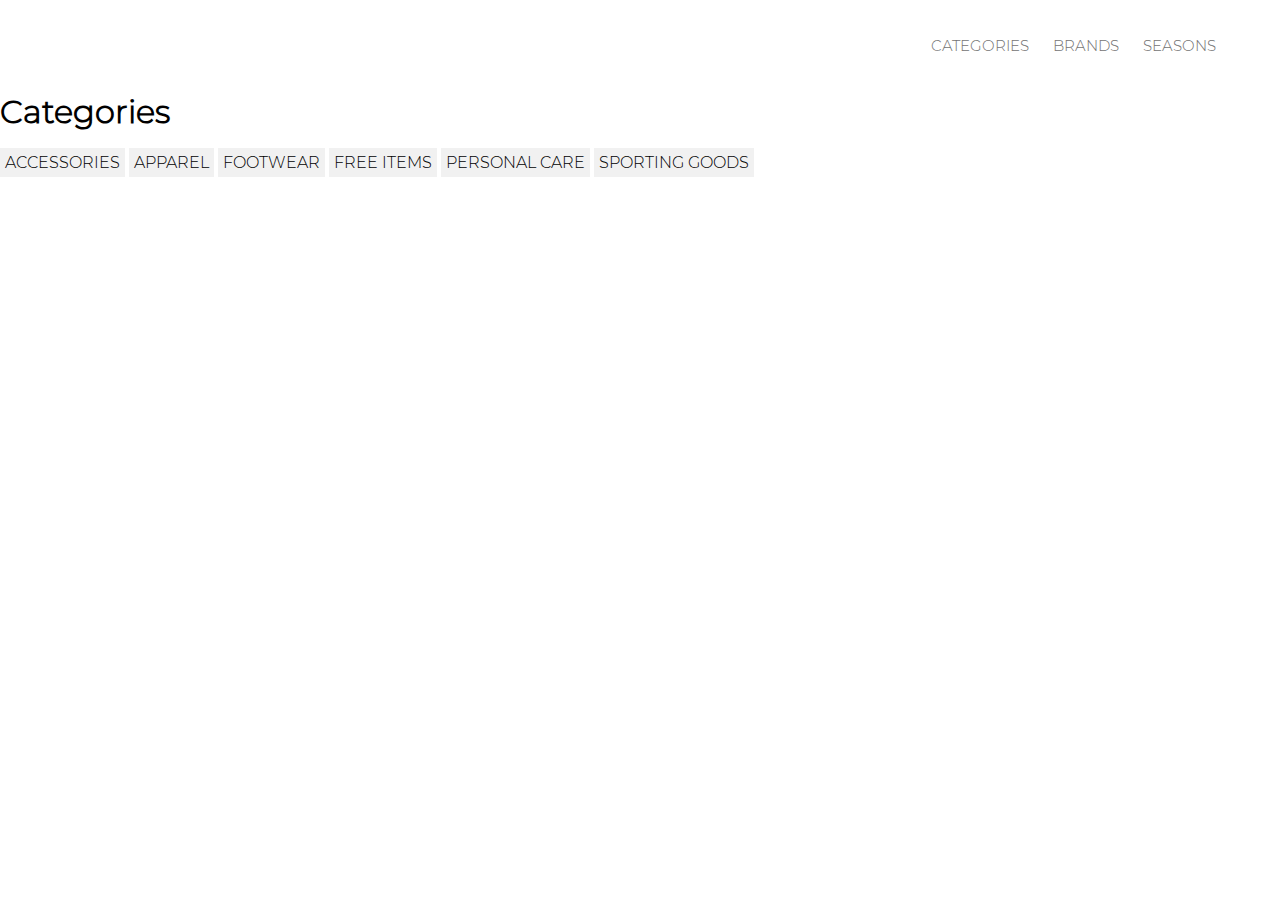
==== categories.html @ 235ca6b6 "New changes" ====
<!DOCTYPE html>
<html lang="en">
  <head>
    <meta charset="UTF-8" />
    <meta http-equiv="X-UA-Compatible" content="IE=edge" />
    <meta name="viewport" content="width=device-width, initial-scale=1.0" />
    <link rel="stylesheet" href="style.css">
    <title>Document</title>
  </head>
  <body>
    <header>
      <nav>
        <ul>
          <li>
            <a href="categories.html">Categories</a>
            <a href="categories.html">Brands</a>
            <a href="categories.html">Seasons</a>
          </li>
        </ul>
      </nav>
    </header>
    <main>
      <h1>Categories</h1>
      <section id="categories">
        <a href="productlist.html">Accessories</a>
        <a href="productlist.html">Apparel</a>
        <a href="productlist.html">Footwear</a>
        <a href="productlist.html">Free items</a>
        <a href="productlist.html">Personal Care</a>
        <a href="productlist.html">Sporting goods</a>
      </section>
    </main>
    <footer></footer>
  </body>
</html>
---- style.css ----
@font-face {
    font-family: montserrat;
    src: url(montserrat-kopi/Montserrat-Light.otf);
}
body {
    margin: 0 auto 0;
    font-family: montserrat;
}
ul {
    list-style: none;
}
a {
    text-decoration: none;
    color: black;
    padding: 5px;
    margin-top: 10px;
    background-color: rgb(241, 241, 241);
    text-transform: uppercase;
   
}
nav {
    display: flex;
    justify-content: flex-end;
}
nav a {
    color: rgb(115, 115, 115);
    margin-left: 20px;
    font-size: 15px;
    padding: 0;
    background-color: white
}

header {
    margin-inline: 5%;
    margin-top: 20px;
}

h3, h4, h5 {
    margin: 5px;
    text-transform: uppercase;
}

h2 {
    text-transform: uppercase;
}

img {
    max-width: 100%;
}
#productlist {
    display: grid;
    grid-template-columns: 1fr 1fr;
    gap: 3em;
    padding: 80px;
}

@media (min-width: 900px) {
    #productlist {
    display: grid;
    grid-template-columns: 1fr 1fr 1fr;
    gap: 3em;
    padding: 90px;
}
}

.product-text {
    display: flex;

}
.product-text h3{
    font-size: 15px;
    color: rgb(115, 115, 115);
}


.price.discount {
position: relative;
}
.price.discount h5 {
    position: absolute;
    right: 0;
}
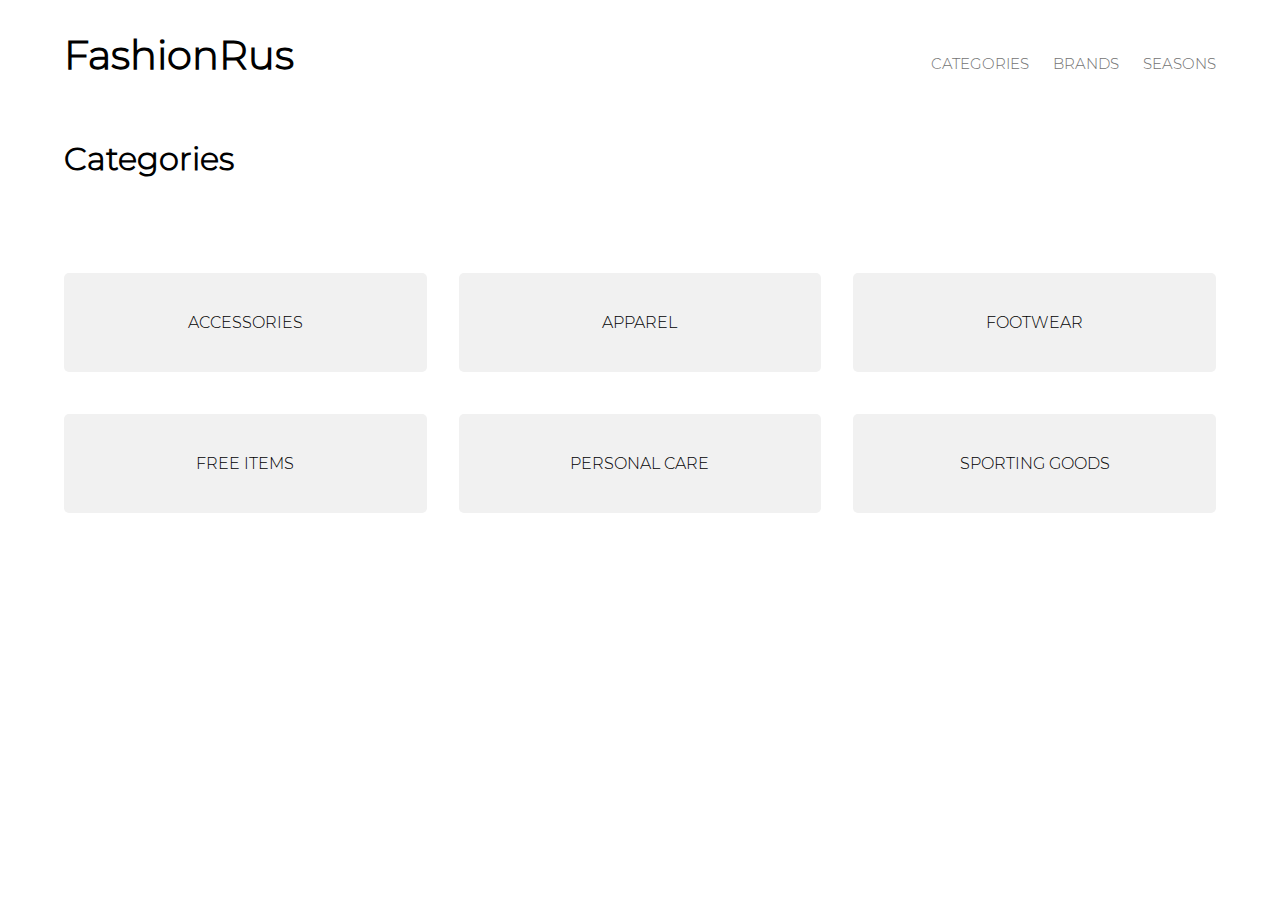
==== commit 3c53cb31: "final" ====
--- a/categories.html
+++ b/categories.html
@@ -10,6 +10,8 @@
   <body>
     <header>
       <nav>
+         <a class="logo" href="index.html"> FashionRus</a>
+      
         <ul>
           <li>
             <a href="categories.html">Categories</a>
--- a/style.css
+++ b/style.css
@@ -20,7 +20,8 @@
 }
 nav {
     display: flex;
-    justify-content: flex-end;
+    justify-content: space-between;
+    align-items: baseline;
 }
 nav a {
     color: rgb(115, 115, 115);
@@ -29,6 +30,13 @@
     padding: 0;
     background-color: white
 }
+.logo {
+    color: black;
+    text-transform: none;
+    font-size: 40px;
+    font-weight: bold;
+    margin-left: 0;
+}
 
 header {
     margin-inline: 5%;
@@ -36,30 +44,104 @@
 }
 
 h3, h4, h5 {
-    margin: 5px;
+    margin: 1px;
     text-transform: uppercase;
+}
+
+h1 {
+    margin-left: 5%;
+    margin-top: 50px;
 }
 
 h2 {
     text-transform: uppercase;
-}
-
+    margin-bottom: 5px;
+    font-size: 17px;
+}
+h3 {
+    margin-bottom: 10px;
+    font-size: 15px;
+}
+p {
+    margin: 10px;
+    margin-left: 0px;
+}
 img {
     max-width: 100%;
 }
+
+/* Frontpage */
+#frontpage {
+    text-align: center;
+    padding-top: 15%;
+}
+
+#frontpage h1 {
+    text-transform: uppercase;
+    margin-left: 0;
+}
+
+#frontpage a{
+    margin: 10px;
+    padding: 10px;
+    border-radius: 5px;
+}
+#frontpage ul {
+    margin-top: 40px;
+    padding-left: 0;
+}
+/*  */
+
+
+/* categories */
+
+#categories {
+    display: grid;
+    grid-template-columns: 1fr 1fr;
+    gap: 2em;
+    padding: 5%;
+}
+@media (min-width: 800px) {
+#categories {
+    display: grid;
+    grid-template-columns: 1fr 1fr 1fr;
+    gap: 2em;
+    padding: 5%;
+} 
+}
+
+#categories a {
+    padding: 40px;
+    text-align: center;
+    border-radius: 5px;
+}
+
+/*  */
+
+
+/* productlist  */
 #productlist {
     display: grid;
     grid-template-columns: 1fr 1fr;
-    gap: 3em;
-    padding: 80px;
+    gap: 4em;
+    padding: 5%;
 }
 
 @media (min-width: 900px) {
     #productlist {
     display: grid;
     grid-template-columns: 1fr 1fr 1fr;
-    gap: 3em;
-    padding: 90px;
+    gap: 4em;
+    padding: 5%;
+}
+}
+
+@media (min-width: 1200px) {
+    #productlist {
+    display: grid;
+    grid-template-columns: 1fr 1fr 1fr 1fr;
+    gap: 4em;
+    padding-inline: 5%;
 }
 }
 
@@ -72,11 +154,155 @@
     color: rgb(115, 115, 115);
 }
 
-
-.price.discount {
-position: relative;
-}
-.price.discount h5 {
+.product-bag-soldout-discount p, .product-bottle-discount p{
+color: red;
+}
+
+.discount p {
+    color: black;
+    font-size: 13px;
+}
+.buy-link {
+    margin-top: 20px;
+}
+
+.overlay_soldout {
+    position: relative;
+}
+.overlay {
     position: absolute;
-    right: 0;
-}+    top: 0;
+    left: 0;
+    width: 100%;
+    height: 100%;
+    background-color: rgba(0, 0, 0, 0.5);
+    color: white;
+    display: flex;
+    align-items: center;
+    justify-content: center;
+}
+.overlay h2 {
+    font-size: 30px;
+}
+
+.overlay_discount {
+    position: relative;
+}
+.discount-procent {
+    position: absolute;
+    left: 0;
+    top: 5%;
+    width: 35%;
+    background-color: red;
+    display: flex;
+    justify-content: center;
+    align-items: center;
+    color: white;
+}
+.discount-procent h2{
+    margin: 5px;
+    padding: 5px;
+}
+/*  */
+
+/* Product */
+@media (min-width: 800px) {
+#product {
+display: grid;
+grid-template-columns: 1.5fr 1fr;
+gap: 2em;
+padding: 5%;
+}  
+
+#product h2 {
+    font-size: 40px;
+    margin-top: 0;
+}
+
+#product p {
+    font-size: 25px;
+    margin-top: 40px;
+}
+
+aside {
+    /* background-color:  rgb(241, 241, 241); */
+    max-width: 100%;
+    padding: 5%;
+}
+}
+
+#product {
+padding: 5%;
+}   
+
+#product h3 {
+    font-size: 20px;
+    margin-top: 10px;
+    color: rgb(115, 115, 115);
+}
+
+#product h2 {
+    font-size: 30px;
+    margin-top: 20px;
+}
+
+
+
+#product p {
+    font-size: 20px;
+    margin-top: 40px;
+}
+
+.breadcrumbs {
+    display: flex;
+    flex-direction: row;
+    justify-content: flex-start;
+    align-items: center;
+    gap: 10px;
+    margin-left: 5%;
+    padding-left: 0;
+}
+
+.breadcrumbs a {
+    font-size: 10px;
+    background-color: white;
+
+ }
+.breadcrumbs p {
+    font-size: 12px;
+ }
+ .breadcrumbs a::after {
+    content: ">";
+    padding-left: 20px;
+ }
+
+ 
+
+ form {
+    margin-top: 180px;
+ }
+ label {
+    display: flex;
+    font-family: "montserrat";
+    font-size: 20px;
+ }
+ button {
+    display: block;
+margin-top: 20px;
+width: 100%;
+height: 50px;
+border-radius: 5px;
+background-color: black ;
+color: white;
+font-family: "montserrat";
+text-transform: uppercase;
+font-size: 15px;
+border: 0;
+}
+
+select {
+    border: solid 1px black;
+    border-radius: 5px;
+    background-color: white;
+    margin-left: 10px;
+}
